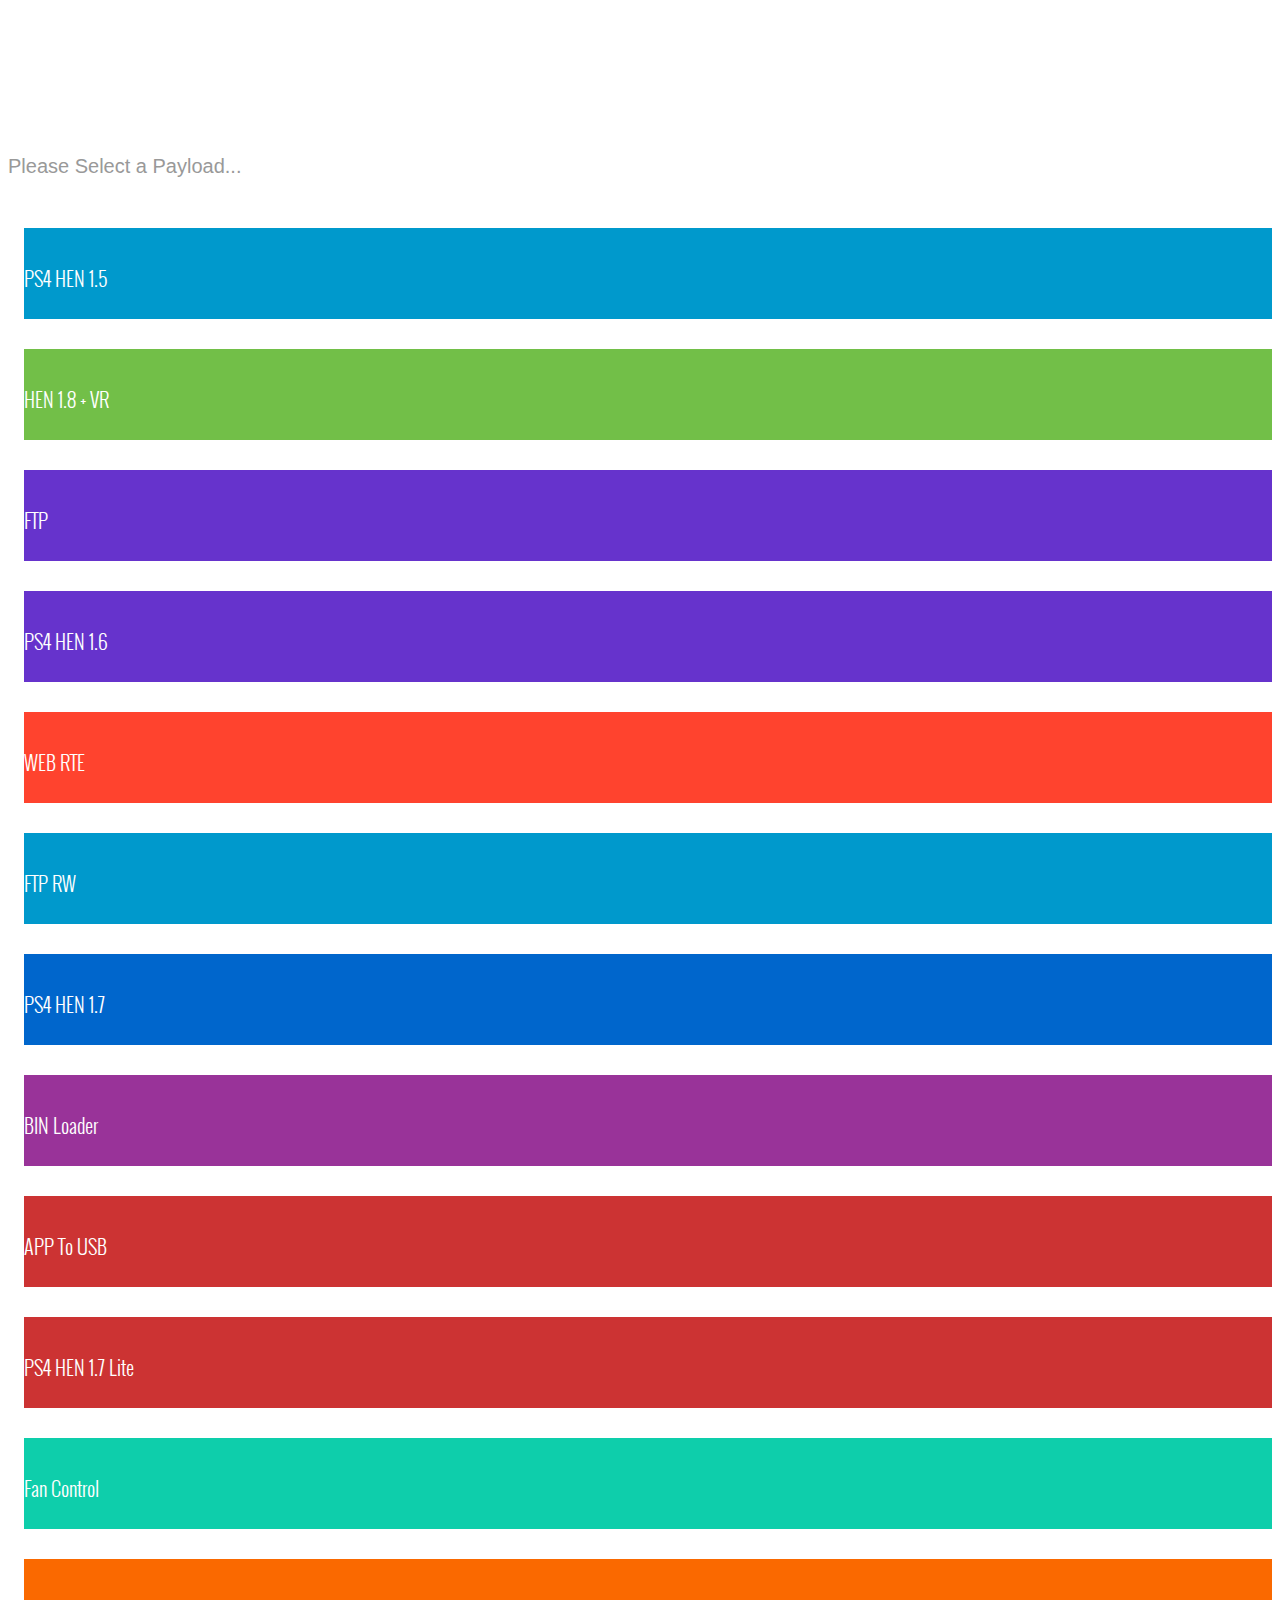
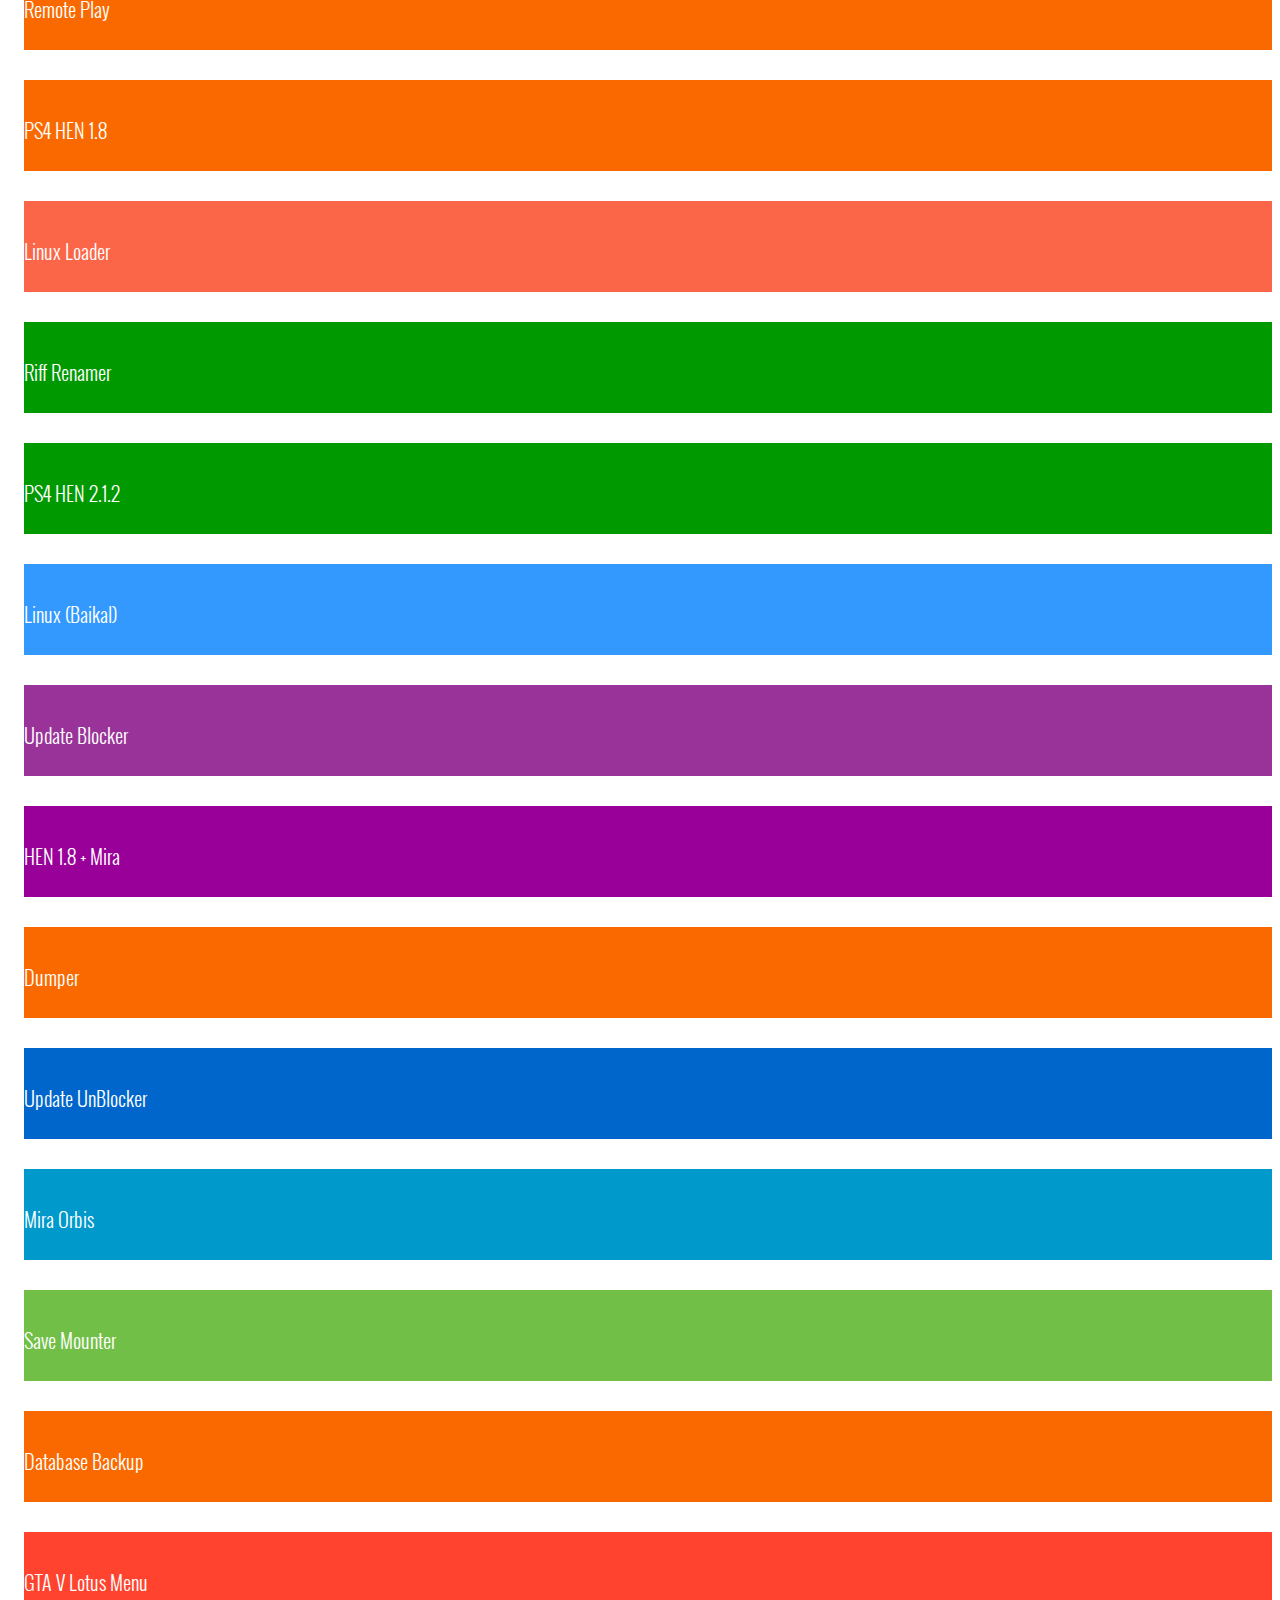
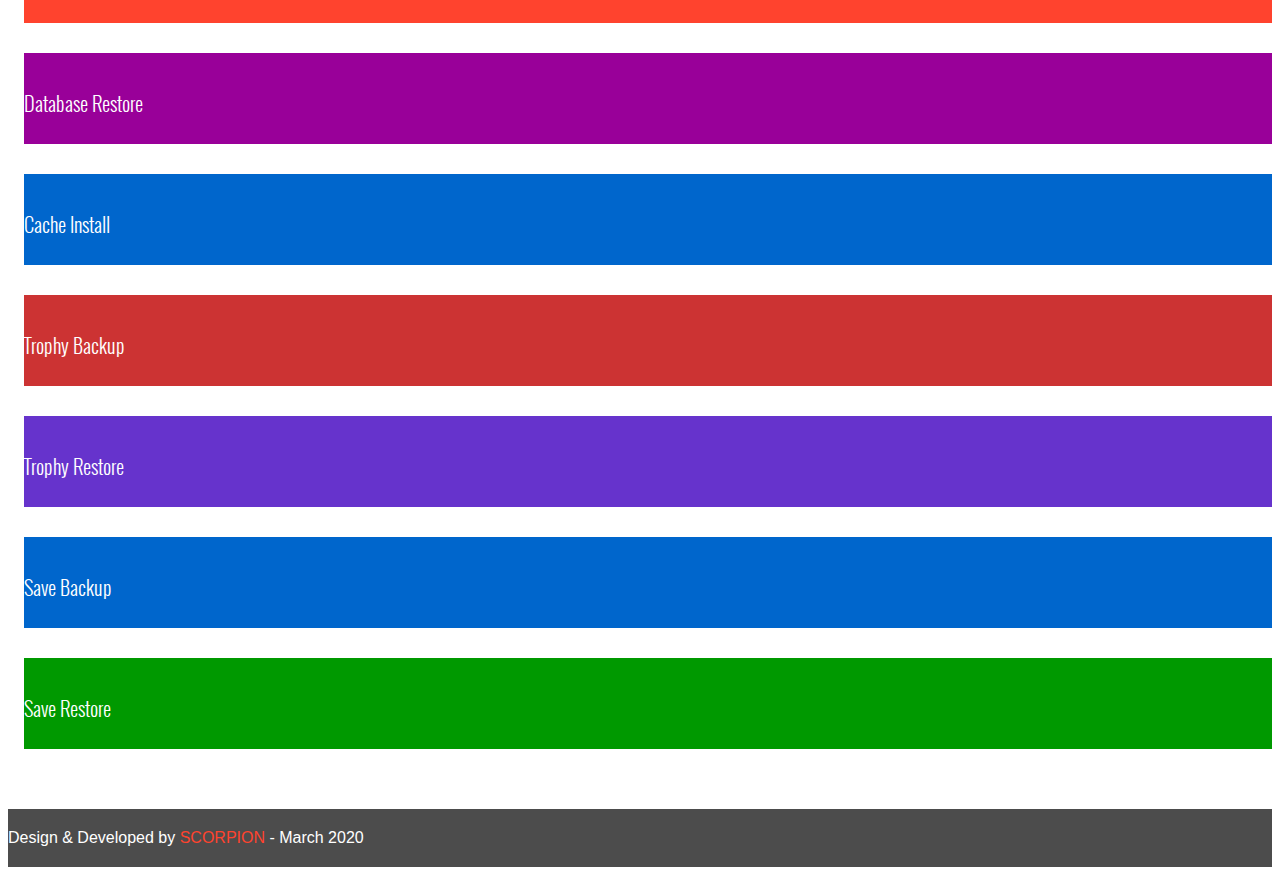
==== index.html @ a42ec41d "Add files via upload" ====
<!DOCTYPE html>
<html lang="en">

    <head>

        <meta charset="utf-8">
        <meta http-equiv="X-UA-Compatible" content="IE=edge">
        <meta name="viewport" content="width=device-width, initial-scale=1">
        <meta name="description" content="">
        <meta name="author" content="">

        <title>Metro Host v1.0</title>

        <!-- Bootstrap Core CSS -->
        <link href="bootstrap/css/bootstrap.min.css" rel="stylesheet">

        <!-- Font Awesome CSS -->
        <link href="css/font-awesome.min.css" rel="stylesheet">
		
		<!-- Custom CSS -->
        <link href="css/animate.css" rel="stylesheet">

        <!-- Custom CSS -->
        <link href="css/style.css" rel="stylesheet">

        <!-- Custom Fonts -->
        <link href='http://fonts.googleapis.com/css?family=Lobster' rel='stylesheet' type='text/css'>


        <!-- Template js -->
        <script src="js/jquery-2.1.1.min.js"></script>
        <script src="bootstrap/js/bootstrap.min.js"></script>
        <script src="js/jquery.appear.js"></script>
        <script src="js/contact_me.js"></script>
        <script src="js/jqBootstrapValidation.js"></script>
        <script src="js/modernizr.custom.js"></script>
        <script src="js/script.js"></script>

        <!--[if lt IE 9]>
            <script src="https://oss.maxcdn.com/libs/html5shiv/3.7.0/html5shiv.js"></script>
            <script src="https://oss.maxcdn.com/libs/respond.js/1.4.2/respond.min.js"></script>
        <![endif]-->

    </head>
    
    <body>
        
        <!-- Start Logo Section -->
        <section id="logo-section" class="text-center">
            <div class="container">
                <div class="row">
                    <div class="col-md-12">
                        <div class="logo text-center">
                            <h1>PlayStation4 Metro Host v1.0</h1>
                            <span>Please Select a Payload...</span>
                        </div>
                    </div>
                </div>
            </div>
        </section>
        <!-- End Logo Section -->
        
        
        <!-- Start Main Body Section -->
        <div class="mainbody-section text-center">
            <div class="container">
                <div class="row">
                    
                    <!-- Start Column 1 -->
                    <div class="col-md-3">
                        <div class="menu-item blue">
                            <a href="#" onClick="alert('test')">
                                <i class="fa fa-lock"></i>
                                <p>PS4 HEN 1.5</p>
                            </a>
                        </div>
                        
                        <div class="menu-item green">
                            <a href="#" onClick="alert('test')">
                                <i class="fa fa-video-camera"></i>
                                <p>HEN 1.8 + VR</p>
                            </a>
                        </div>
                        
                        <div class="menu-item purple">
                            <a href="#" onClick="alert('test')">
                                <i class="fa fa-link"></i>
                                <p>FTP</p>
                            </a>
                        </div>
                    </div>
                    
                    <!-- Start Column 2 -->
                    <div class="col-md-3"> 
                        <div class="menu-item purple">
                            <a href="#" onClick="alert('test')">
                                <i class="fa fa-unlock-alt"></i>
                                <p>PS4 HEN 1.6</p>
                            </a>
                        </div>
                        
                        <div class="menu-item red">
                            <a href="#" onClick="alert('test')">
                                <i class="fa fa-android"></i>
                                <p>WEB RTE</p>
                            </a>
                        </div>
                        
                        <div class="menu-item blue">
                            <a href="#" onClick="alert('test')">
                                <i class="fa fa-hdd-o"></i>
                                <p>FTP RW</p>
                            </a>
                        </div>
					</div>

                    <!-- Start Column 3 -->
  					<div class="col-md-3">
                        <div class="menu-item dark-blue">
                            <a href="#" onClick="alert('test')">
                                <i class="fa fa-lock"></i>
                                <p>PS4 HEN 1.7</p>
                            </a>
                        </div>
                        
                        <div class="menu-item light-purple">
                            <a href="#" onClick="alert('test')">
                                <i class="fa fa-spinner"></i>
                                <p>BIN Loader</p>
                            </a>
                        </div>
                        
                        <div class="menu-item dark-red">
                            <a href="#" onClick="alert('test')">
                                <i class="fa fa-exchange"></i>
                                <p>APP To USB</p>
                            </a>
                        </div>
                    </div>

                    <!-- Start Column 4 -->
  					<div class="col-md-3">
                        <div class="menu-item dark-red">
                            <a href="#" onClick="alert('test')">
                                <i class="fa fa-unlock-alt"></i>
                                <p>PS4 HEN 1.7 Lite</p>
                            </a>
                        </div>
                        
                        <div class="menu-item CaribbeanGreen">
                            <a href="#" onClick="alert('test')">
                                <i class="fa fa-life-ring"></i>
                                <p>Fan Control</p>
                            </a>
                        </div>
                        
                        <div class="menu-item light-orange">
                            <a href="#" onClick="alert('test')">
                                <i class="fa fa-gamepad"></i>
                                <p>Remote Play</p>
                            </a>
                        </div>
                    </div>

                    <!-- Start Column 5 -->
  					<div class="col-md-3">
                        <div class="menu-item light-orange">
                            <a href="#" onClick="alert('test')">
                                <i class="fa fa-lock"></i>
                                <p>PS4 HEN 1.8</p>
                            </a>
                        </div>
                        
                        <div class="menu-item light-red">
                            <a href="#" onClick="alert('test')">
                                <i class="fa fa-linux"></i>
                                <p>Linux Loader</p>
                            </a>
                        </div>
                        
                        <div class="menu-item dark-green">
                            <a href="#about-modal" data-toggle="modal">
                                <i class="fa fa-file-code-o"></i>
                                <p>Riff Renamer</p>
                            </a>
                        </div>
                    </div>

                    <!-- Start Column 6 -->
  					<div class="col-md-3">	
                        <div class="menu-item dark-green">
                            <a href="#" onClick="alert('test')">
                                <i class="fa fa-unlock-alt"></i>
                                <p>PS4 HEN 2.1.2</p>
                            </a>
                        </div>
                        
                        <div class="menu-item light-blue">
                            <a href="#" onClick="alert('test')">
                                <i class="fa fa-linux"></i>
                                <p>Linux (Baikal)</p>
                            </a>
                        </div>
                        
                        <div class="menu-item light-purple">
                            <a href="#" onClick="alert('test')">
                                <i class="fa fa-times-circle-o"></i>
                                <p>Update Blocker</p>
                            </a>
                        </div> 
                    </div>

                    <!-- Start Column 7 -->
  					<div class="col-md-3">
                        <div class="menu-item dark-purple">
                            <a href="#" onClick="alert('test')">
                                <i class="fa fa-magic"></i>
                                <p>HEN 1.8 + Mira</p>
                            </a>
                        </div>
                        
                        <div class="menu-item light-orange">
                            <a href="#" onClick="alert('test')">
                                <i class="fa fa-files-o"></i>
                                <p>Dumper</p>
                            </a>
                        </div>
                        
                        <div class="menu-item dark-blue">
                            <a href="#" onClick="alert('test')">
                                <i class="fa fa-check-square-o"></i>
                                <p>Update UnBlocker</p>
                            </a>
                        </div>
                    </div>

                    <!-- Start Column 8 -->
                    <div class="col-md-3">
                        <div class="menu-item blue">
                            <a href="#" onClick="alert('test')">
                                <i class="fa fa-github"></i>
                                <p>Mira Orbis</p>
                            </a>
                        </div>
                        
                        <div class="menu-item green">
                            <a href="#" onClick="alert('test')">
                                <i class="fa fa-floppy-o"></i>
                                <p>Save Mounter</p>
                            </a>
                        </div>
                    </div>
                    
                    <!-- Start Column 9 -->
                    <div class="col-md-3">
                        <div class="menu-item light-orange">
                            <a href="#" onClick="alert('test')">
                                <i class="fa fa-upload"></i>
                                <p>Database Backup</p>
                            </a>
                        </div>
                        
                        <div class="menu-item red">
                            <a href="#" onClick="alert('test')">
                                <i class="fa fa-weibo"></i>
                                <p>GTA V Lotus Menu</p>
                            </a>
                        </div>
					</div>

                    <!-- Start Column 10 -->
  					<div class="col-md-3">
                        <div class="menu-item dark-purple">
                            <a href="#" onClick="alert('test')">
                                <i class="fa fa-download"></i>
                                <p>Database Restore</p>
                            </a>
                        </div>
                        
                        <div class="menu-item dark-blue">
                            <a href="#" onClick="alert('test')">
                                <i class="fa fa-cloud-download"></i>
                                <p>Cache Install</p>
                            </a>
                        </div>
                    </div>

                    <!-- Start Column 11 -->
  					<div class="col-md-3">	
                        <div class="menu-item dark-red">
                            <a href="#" onClick="alert('test')">
                                <i class="fa fa-arrow-circle-up"></i>
                                <p>Trophy Backup</p>
                            </a>
                        </div> 
                    </div>

                    <!-- Start Column 12 -->
  					<div class="col-md-3">
                        <div class="menu-item purple">
                            <a href="#" onClick="alert('test')">
                                <i class="fa fa-arrow-circle-down"></i>
                                <p>Trophy Restore</p>
                            </a>
                        </div>
                    </div>

                    <!-- Start Column 13 -->
  					<div class="col-md-3">
                        <div class="menu-item dark-blue">
                            <a href="#" onClick="alert('test')">
                                <i class="fa fa-caret-square-o-up"></i>
                                <p>Save Backup</p>
                            </a>
                        </div>
                    </div>

                    <!-- Start Column 14 -->
  					<div class="col-md-3">
                        <div class="menu-item dark-green">
                            <a href="#" onClick="alert('test')">
                                <i class="fa fa-caret-square-o-down"></i>
                                <p>Save Restore</p>
                            </a>
                        </div>
                    </div>

                    </div>
                </div>
            </div>
        </div>
        <!-- End Main Body Section -->
        
        <!-- Start Copyright Section -->
        <div class="copyright text-center">
            <div class="container">
                <div class="row">
                    <div class="col-md-12">
                        <div>Design & Developed by <a href="https://t.me/Shaaki" target="_blank">SCORPION</a> - March 2020 </div>
                    </div>
                </div>
            </div>
        </div>
        <!-- End Copyright Section -->
               
    </body>
    
</html>
---- css/style.css ----
@font-face {
  font-family: 'Lobster';
  src: URL('Lobster.ttf') format('truetype');}

@font-face {
  font-family: 'Oswald';
  src: URL('Oswald.ttf') format('truetype');}

body {
    background: url(../images/bk.png) no-repeat;
    background-attachment: fixed;
    background-size: cover;
    background-position: 50% 50%;
    font-family: 'Open Sans', sans-serif; 
}

a,
a:hover,
a:focus,
a:active,
a.active {
    outline: 0;
}

ul,ol {
    margin: 0;
    padding: 0;
}

li {
    list-style: none;
}

a {
    color: #FF432E;
    text-decoration: none;
}

a:hover {
    text-decoration: none; 
}

p {
    font-family: 'Open Sans', sans-serif; 
    font-size: 13px;
    line-height: 21px;
}


/**** Start Section Title Section ****/

.section-title h3{
    color: #666 !important;
    //font-style: italic;
    font-size: 28px;
    font-family: 'Oswald', sans-serif;
    text-transform: none; 
}

.section-title p {
    padding-bottom: 60px;
    color: #999;
    font-size: 18px;
    //font-style: italic;
    font-weight: 300; 
}


/**** Start Logo Section ****/

#logo-section {
    
}

.logo h1 {
    font-family: 'Lobster', cursive;
    color: #fff;
    font-size: 60px;
}


/* Please Select a Payload*/
.logo span {
    font-size: 20px;
    color: #999;
}



/**** Start Background Color ****/

.purple {
    background: #6633CC;
}

.light-purple {
    background: #993399;
}

.dark-purple {
    background: #990099;
}

.blue {
    background: #0099CC;
}

.dark-blue {
    background: #0066CC;
}

.light-blue {
    background: #3399FF;
}

.green {
    background: #72BF48;
}

.dark-green {
    background: #009900;
}

.red {
    background: #FF432E;
}

.dark-red {
    background: #CC3333;
}

.light-red {
    background: #FB6648;
}

.light-orange {
    background: #FA6900;
}

.CaribbeanGreen {
    background: #0ECEAB;
}



/**** Start Main Body Section ****/

.mainbody-section {
    padding-top: 50px;
    padding-bottom: 30px;
        margin-left: 1em;

}
  /*Buttons */
.menu-item {
    color: #fff;
    padding-top: 20px;
    padding-bottom: 10px;
        margin-bottom: 30px;
	-webkit-transition: all 0.3s;
	transition: all 0.3s;
}

.menu-item a {
    color: #fff;
    display: block;
	-webkit-transition: all 0.3s;
	transition: all 0.3s;
}

.menu-item a p {
    font-family: 'Oswald', sans-serif;
    font-weight: 300;
    font-size: 20px;
}

/* icon in button */
.menu-item a i {
    font-size: 60px;
    padding-bottom: 20px;
}

.menu-item:hover a {
    text-decoration: none;
    //color: #333;
	animation: wobble;
	-webkit-animation: wobble;
	animation-duration: 1000ms;
	-webkit-animation-duration: 1000ms;
}

.copyright {
    background: rgba( 0, 0, 0, 0.7);
    color: #fff;
    padding-top: 20px;
    padding-bottom: 20px;
}
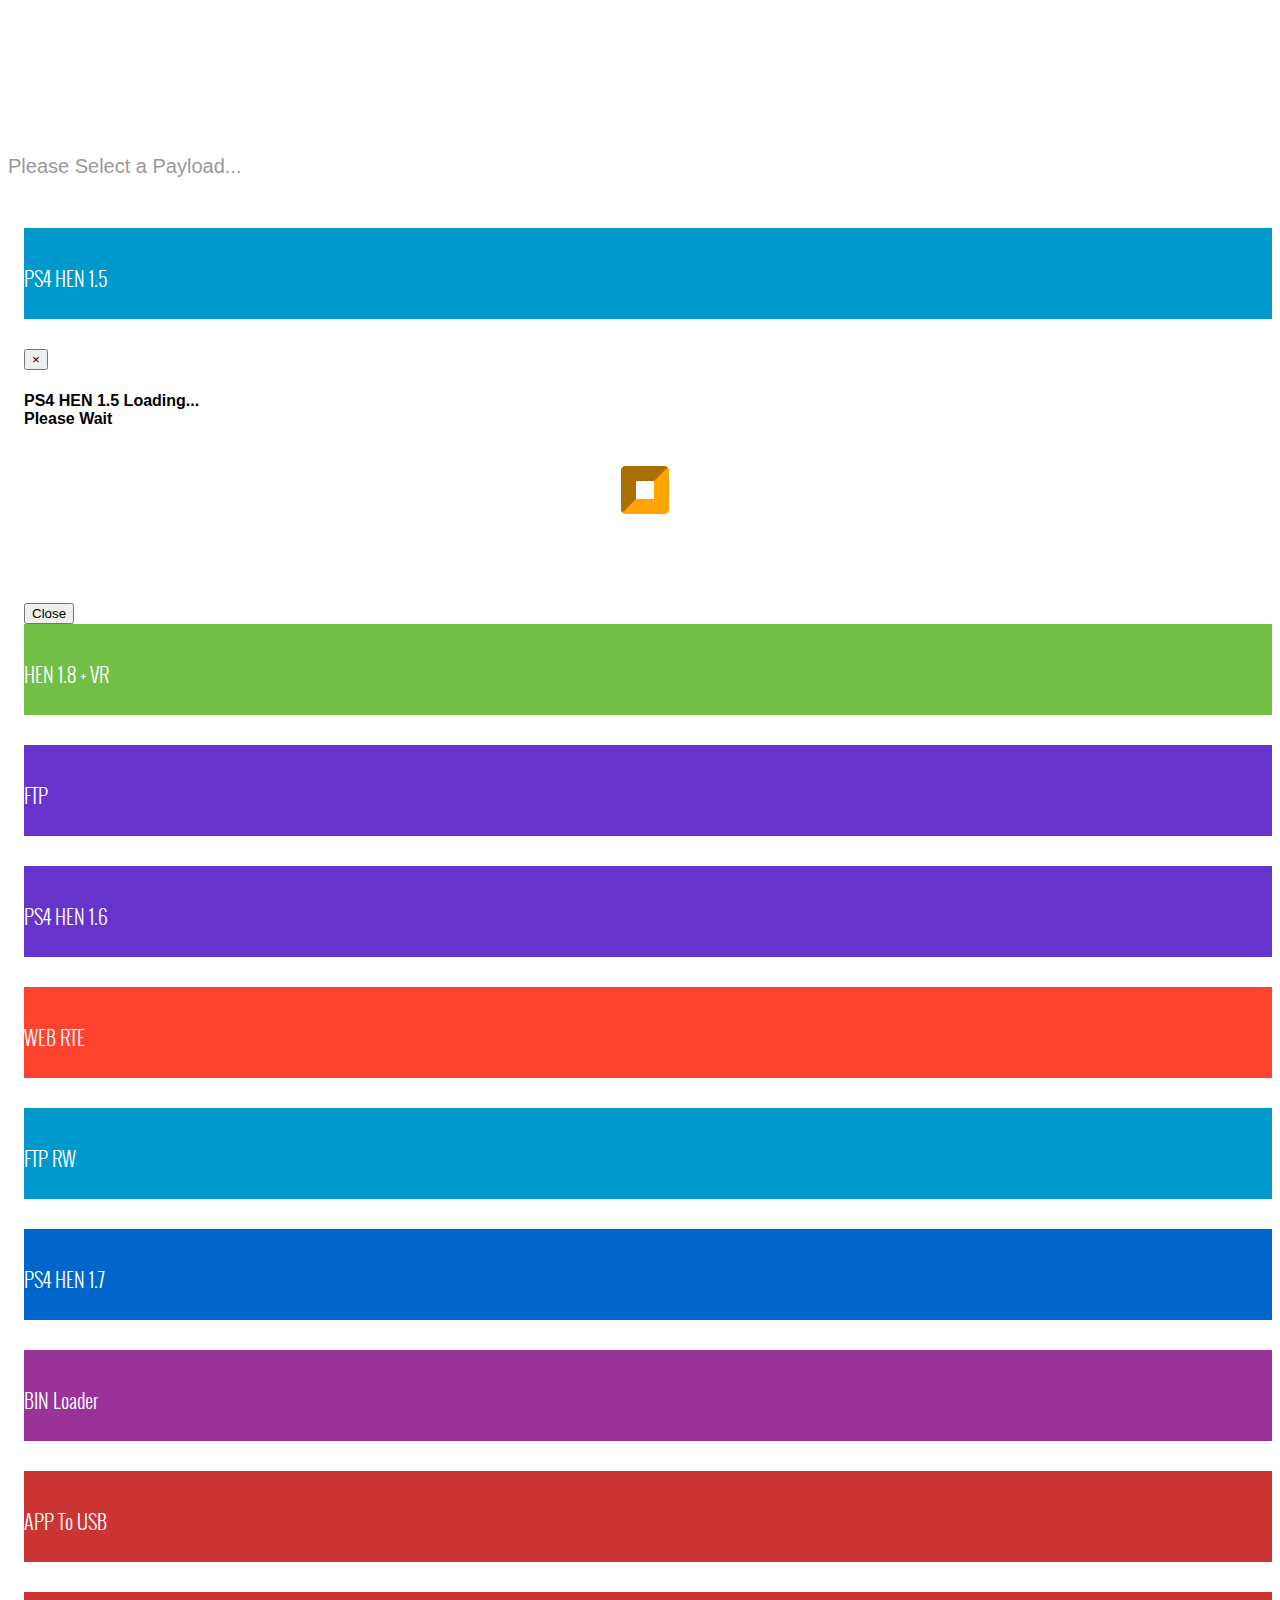
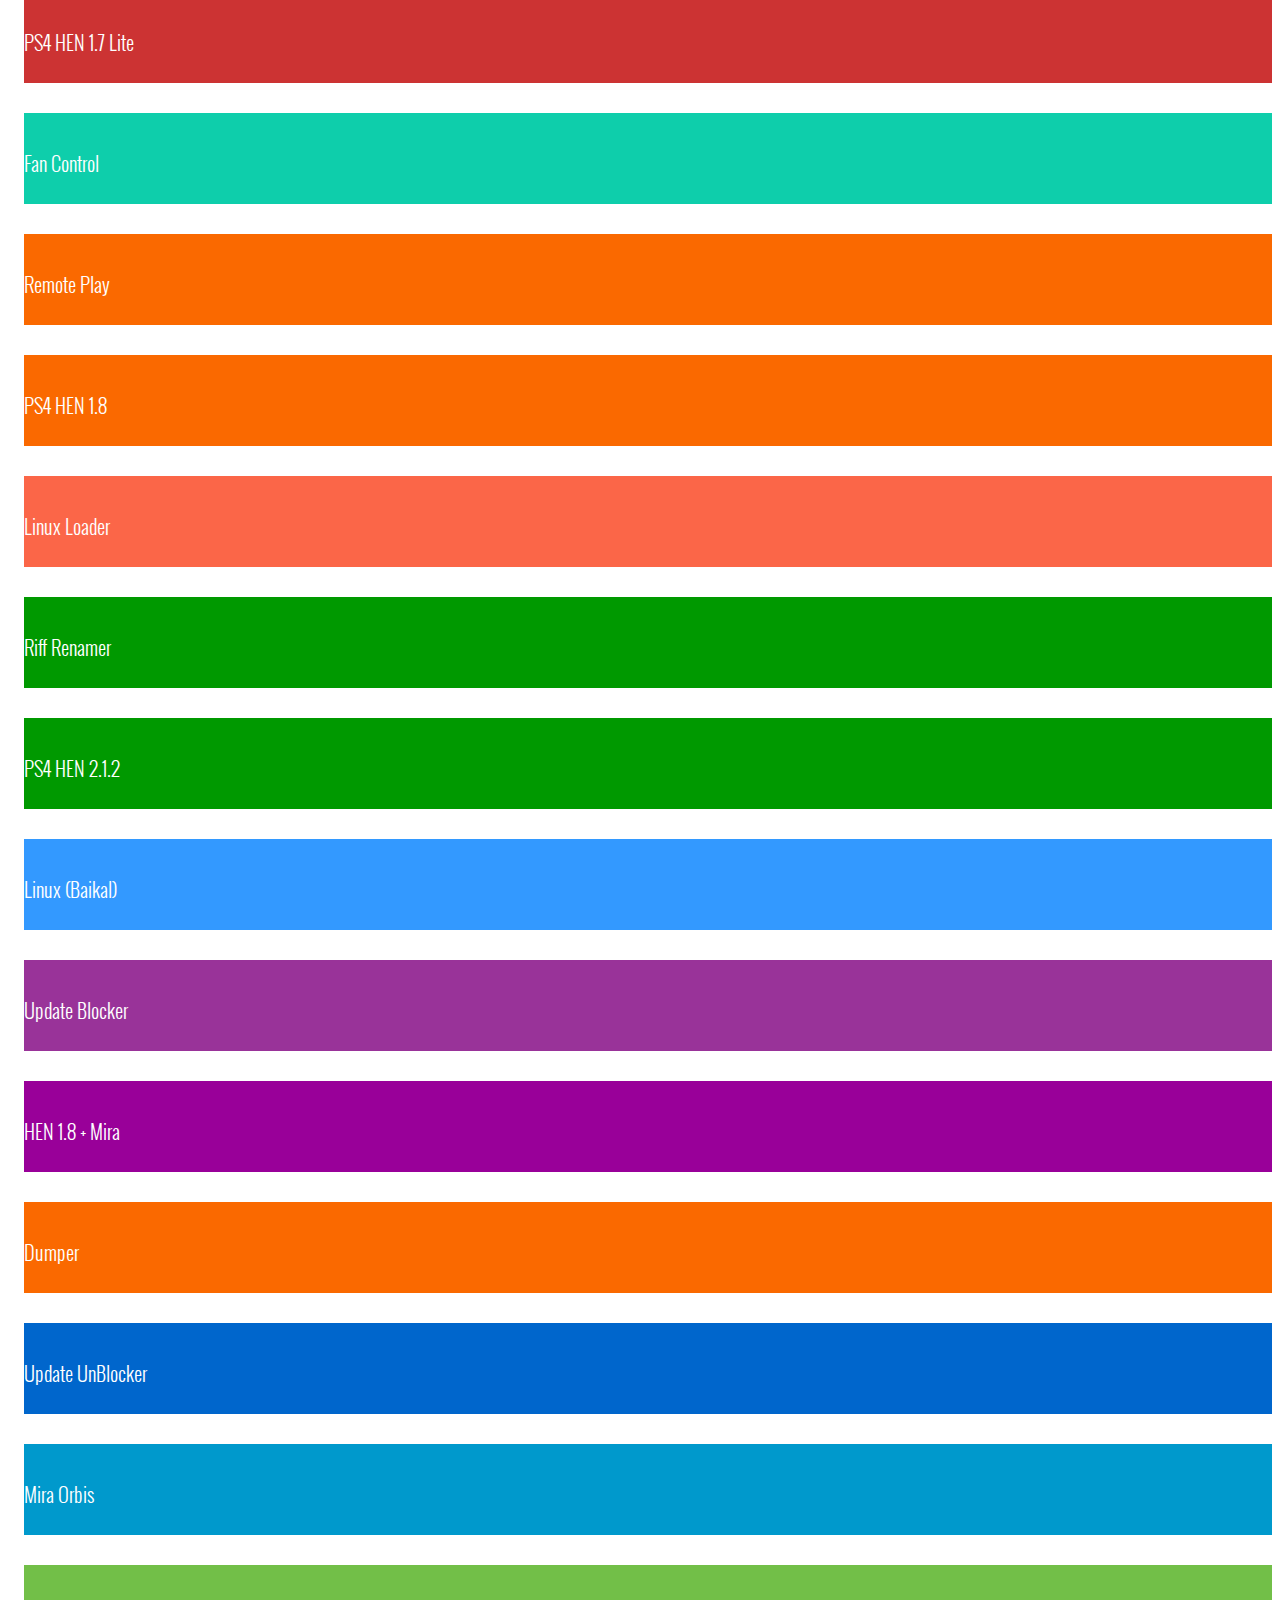
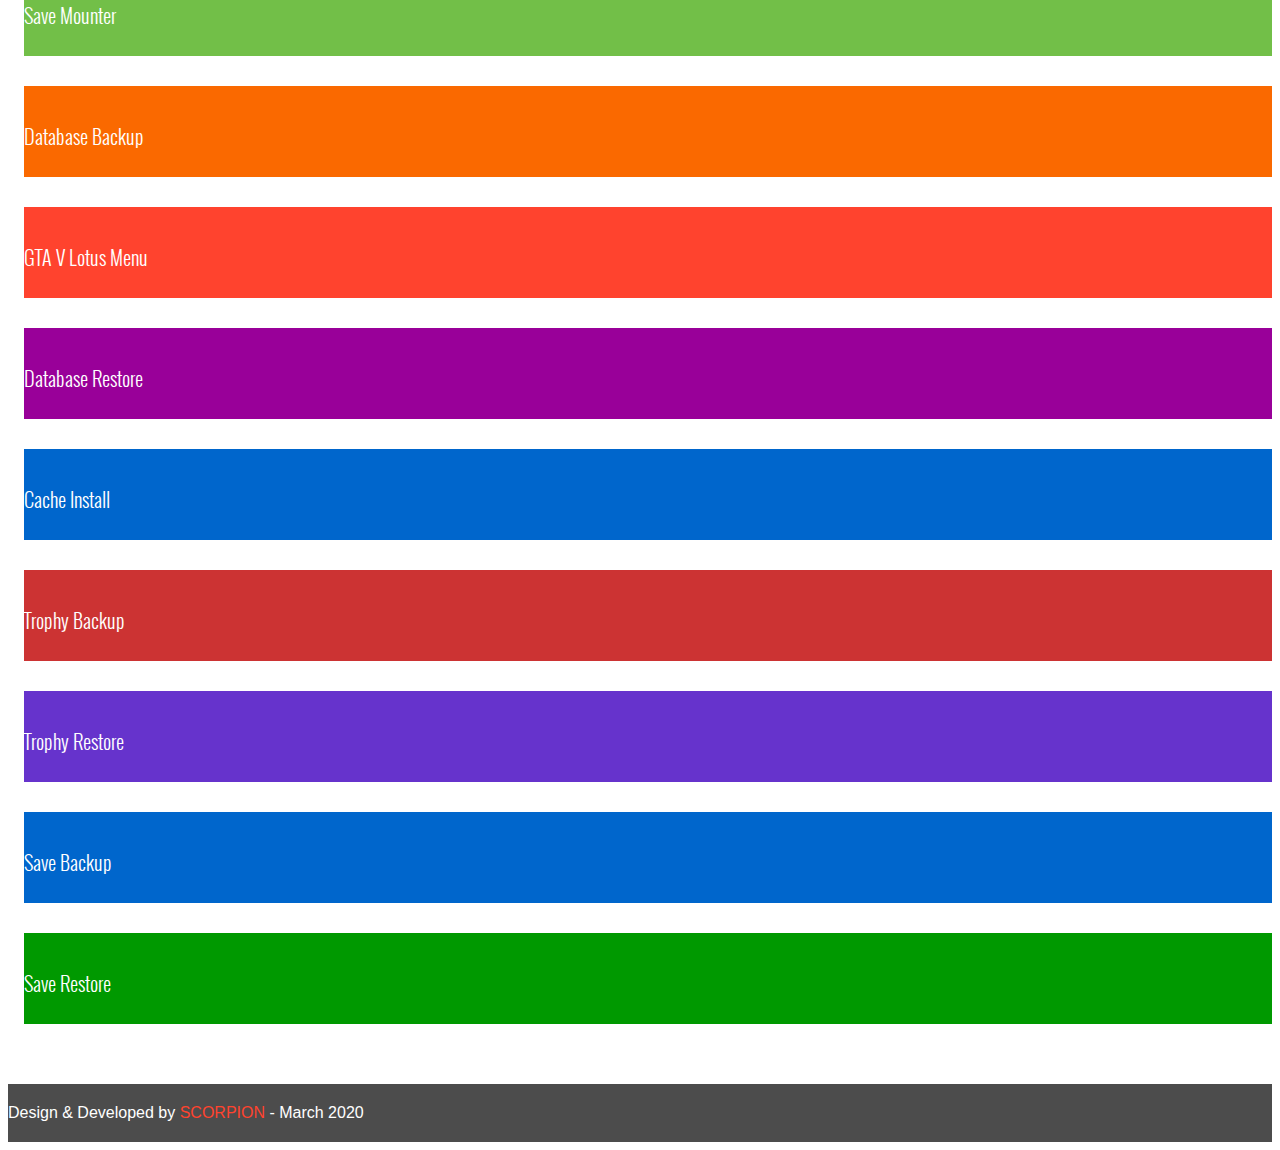
==== commit 7cddd450: "Update index.html" ====
--- a/index.html
+++ b/index.html
@@ -22,24 +22,6 @@
 
         <!-- Custom CSS -->
         <link href="css/style.css" rel="stylesheet">
-
-        <!-- Custom Fonts -->
-        <link href='http://fonts.googleapis.com/css?family=Lobster' rel='stylesheet' type='text/css'>
-
-
-        <!-- Template js -->
-        <script src="js/jquery-2.1.1.min.js"></script>
-        <script src="bootstrap/js/bootstrap.min.js"></script>
-        <script src="js/jquery.appear.js"></script>
-        <script src="js/contact_me.js"></script>
-        <script src="js/jqBootstrapValidation.js"></script>
-        <script src="js/modernizr.custom.js"></script>
-        <script src="js/script.js"></script>
-
-        <!--[if lt IE 9]>
-            <script src="https://oss.maxcdn.com/libs/html5shiv/3.7.0/html5shiv.js"></script>
-            <script src="https://oss.maxcdn.com/libs/respond.js/1.4.2/respond.min.js"></script>
-        <![endif]-->
 
     </head>
     
@@ -59,8 +41,7 @@
             </div>
         </section>
         <!-- End Logo Section -->
-        
-        
+
         <!-- Start Main Body Section -->
         <div class="mainbody-section text-center">
             <div class="container">
@@ -69,11 +50,30 @@
                     <!-- Start Column 1 -->
                     <div class="col-md-3">
                         <div class="menu-item blue">
-                            <a href="#" onClick="alert('test')">
+                             <a class="btn btn-primary btn-lg bootpopup" data-toggle="modal" data-target="#myModal">
                                 <i class="fa fa-lock"></i>
                                 <p>PS4 HEN 1.5</p>
                             </a>
                         </div>
+                        <div class="modal fade" id="myModal" tabindex="-1" role="dialog" aria-labelledby="myModalLabel">
+ 							 <div class="modal-dialog" role="document">
+  								  <div class="modal-content">
+    								  <div class="modal-header">
+   									     <button type="button" class="close" data-dismiss="modal" aria-label="Close"><span aria-hidden="true">&times;</span></button>
+    									    <h4 class="modal-title" id="myModalLabel">PS4 HEN 1.5 Loading... <br> Please Wait</h4>
+    								  </div>
+    						 <div class="modal-body">
+      						   <iframe src="pages/pop.html" id="modeliframe" style="zoom:0.60" frameborder="0" height="250" width="99.6%"></iframe>
+     						 </div>
+     						 <div class="modal-footer">
+     				 			<button type="button" class="btn btn-default" data-dismiss="modal">Close</button>
+   							 </div>
+  								  </div>
+ 							</div>
+						</div>
+
+
+
                         
                         <div class="menu-item green">
                             <a href="#" onClick="alert('test')">
@@ -325,7 +325,7 @@
                         </div>
                     </div>
 
-                    </div>
+                  </div>
                 </div>
             </div>
         </div>
@@ -341,8 +341,7 @@
                 </div>
             </div>
         </div>
-        <!-- End Copyright Section -->
-               
+        <script src="js/jquery.min.js"></script>
+		<script src="js/bootstrap.min.js"></script>
     </body>
-    
-</html>+</html>
